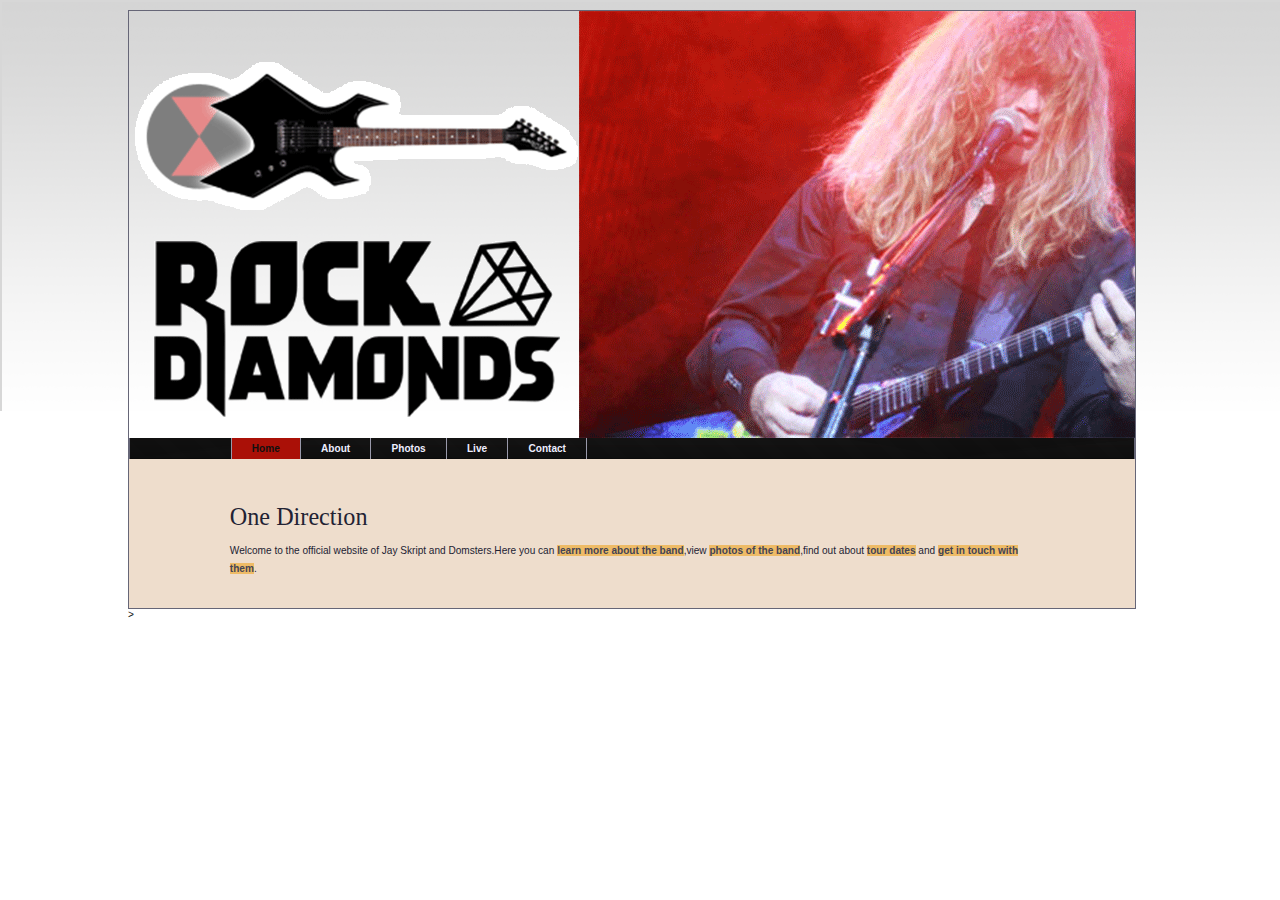
==== bandWeb/index.html @ 062ac986 "charter11" ====
<!DOCTYPE <html>
<html>
<html lang="en">
<head>
    <meta charset="utf-8" />
    <title>Jay Skript and Domsters</title>
    <script type="text/javascript" src="scripts/modernizr-custom.js"></script>
    <link rel="stylesheet" type="text/css" href="styles/basic.css" />
</head>
<body>
    <header>
        <img src="images/logo.png" alt="One Direction" />
        <nav>
            <ul>
                <li><a href="index.html">Home</a></li>
                <li><a href="about.html">About</a></li>
                <li><a href="photos.html">Photos</a></li>
                <li><a href="live.html">Live</a></li>
                <li><a href="cantact.html">Contact</a></li>
            </ul>
        </nav>
    </header>
    <article>
        <h1>One Direction</h1>
        <p id="intro">
            Welcome to the official website of Jay Skript and Domsters.Here you can <a href="about.html" title="About">learn more about the band</a>,view <a href="photos.html" title="Photos">photos of the band</a>,find out about <a href="live.html" title="Tour Date">tour dates</a> and <a href="contact.html" title="Contact">get in touch with them</a>.
        </p>
    </article>
</body>
<script type="text/javascript" src="scripts/global.js"></script>>
</html>
---- bandWeb/styles/basic.css ----
@import url(layout.css);
@import url(color.css);
@import url(typograph.css);
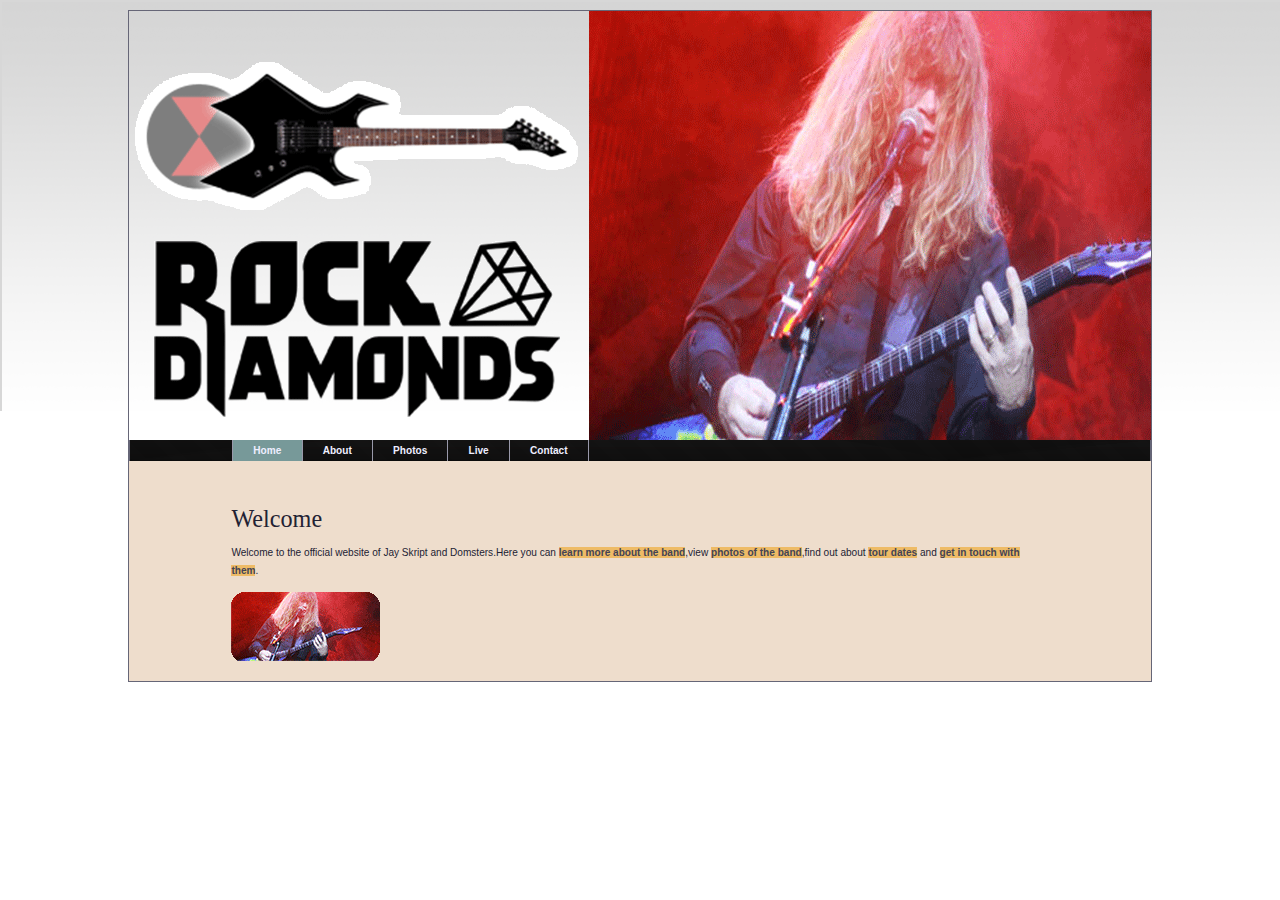
==== commit 64bb10bb: "band web finnish" ====
--- a/bandWeb/index.html
+++ b/bandWeb/index.html
@@ -1,11 +1,10 @@
-<!DOCTYPE <html>
-<html>
+<!DOCTYPE html>
 <html lang="en">
 <head>
     <meta charset="utf-8" />
-    <title>Jay Skript and Domsters</title>
+    <title>One Direction</title>
+    <link rel="stylesheet" type="text/css" href="styles/basic.css" />
     <script type="text/javascript" src="scripts/modernizr-custom.js"></script>
-    <link rel="stylesheet" type="text/css" href="styles/basic.css" />
 </head>
 <body>
     <header>
@@ -16,16 +15,16 @@
                 <li><a href="about.html">About</a></li>
                 <li><a href="photos.html">Photos</a></li>
                 <li><a href="live.html">Live</a></li>
-                <li><a href="cantact.html">Contact</a></li>
+                <li><a href="contact.html">Contact</a></li>
             </ul>
         </nav>
     </header>
     <article>
-        <h1>One Direction</h1>
+        <h1>Welcome</h1>
         <p id="intro">
             Welcome to the official website of Jay Skript and Domsters.Here you can <a href="about.html" title="About">learn more about the band</a>,view <a href="photos.html" title="Photos">photos of the band</a>,find out about <a href="live.html" title="Tour Date">tour dates</a> and <a href="contact.html" title="Contact">get in touch with them</a>.
         </p>
     </article>
+<script src="scripts/global.js"></script>
 </body>
-<script type="text/javascript" src="scripts/global.js"></script>>
 </html>
